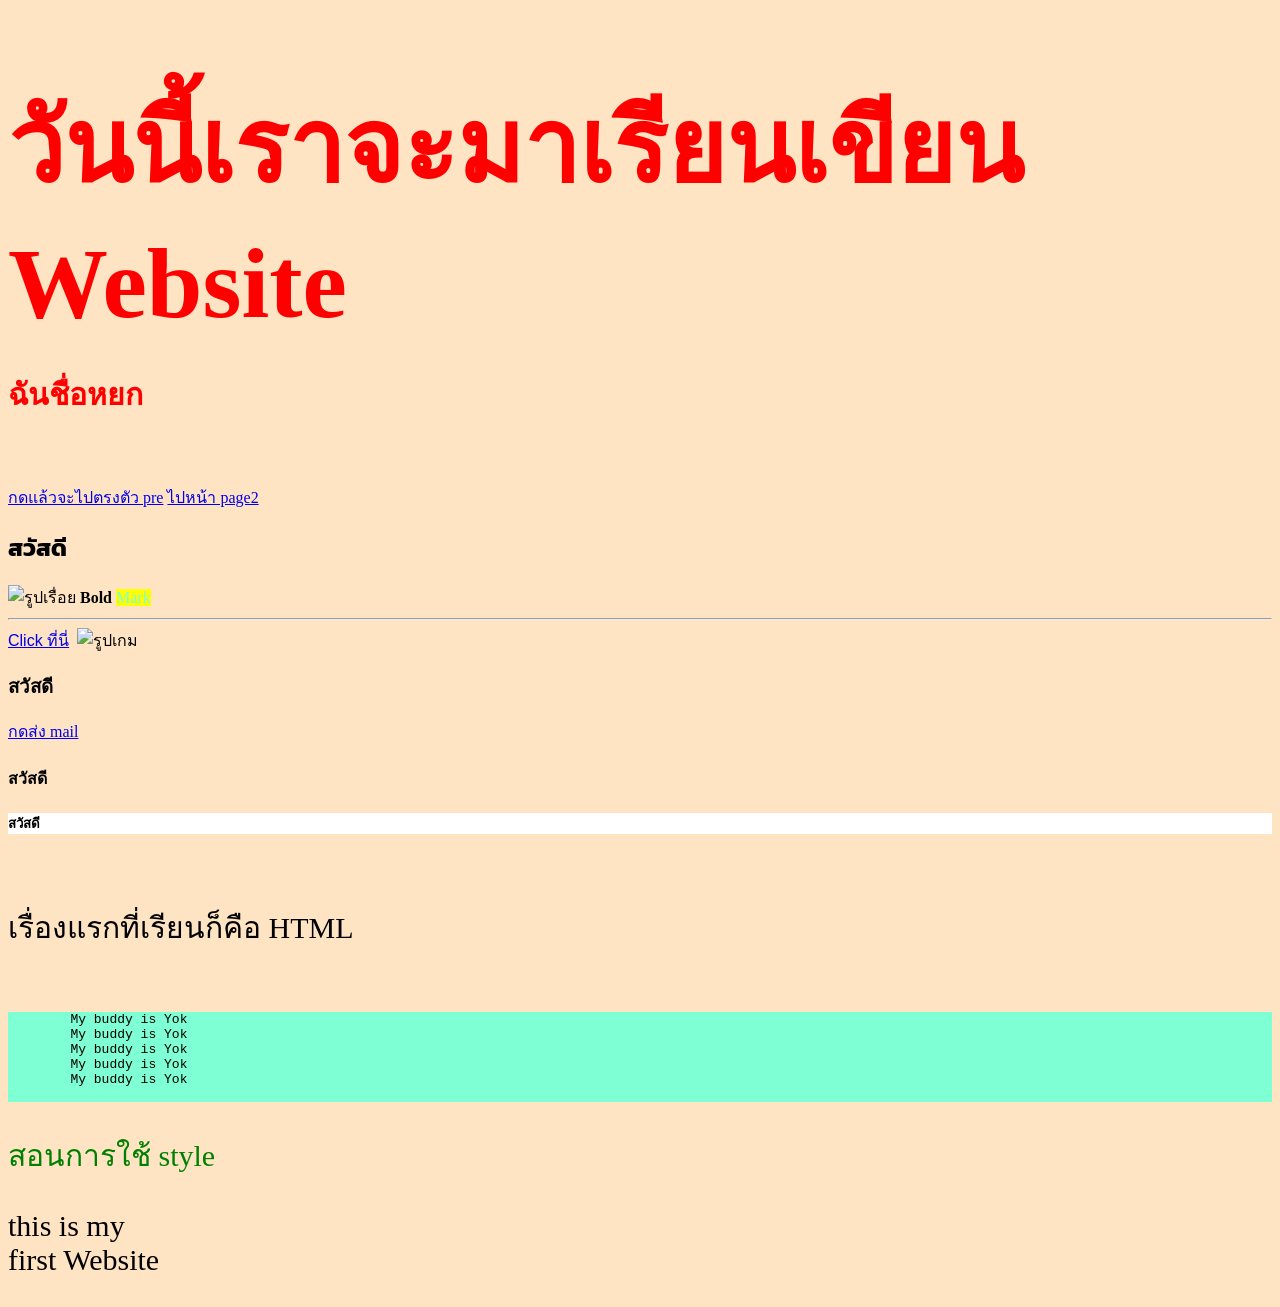
==== index.html @ 14aef10c "first commit" ====
<!DOCTYPE html>
<html lang="en">
<head>
    <meta charset="UTF-8">
    <meta name="viewport" content="width=device-width, initial-scale=1.0">
    <title>MyWebsite</title>
    <link rel="preconnect" href="https://fonts.googleapis.com">
<link rel="preconnect" href="https://fonts.gstatic.com" crossorigin>
<link href="https://fonts.googleapis.com/css2?family=Kanit:ital,wght@0,100;0,200;0,300;0,400;0,500;0,600;0,700;0,800;0,900;1,100;1,200;1,300;1,400;1,500;1,600;1,700;1,800;1,900&display=swap" rel="stylesheet">
<link rel="stylesheet" href="style.css">
<Style>
    body{
        background-color: cornflowerblue;


    }
    h1{font-size: 100px;


    }
    p{
        font-size: 30px;
    }

</Style>
</head>


<body style="background-color: bisque;">
    <h1 style="color: red;" style="text-align: center;"> 
        วันนี้เราจะมาเรียนเขียน Website
        <P>ฉันชื่อหยก</P>
    </h1>
    <a href="#test
    ">กดแล้วจะไปตรงตัว pre</a>
    <a href="index2.html#page2">ไปหน้า page2</a>
    <h2 style="font-family: Kanit;">
        สวัสดี
    </h2>
    <img src="https://upload.wikimedia.org/wikipedia/commons/8/84/Male_and_female_chicken_sitting_together.jpg" alt="รูปเรื่อย">
    <b>Bold</b>
    <mark style="color: aquamarine;">Mark</mark>
    <hr>
    <a href="https://www.facebook.com/" target="_blank" style="font-family: 'Franklin Gothic Medium', 'Arial Narrow', Arial, sans-serif;">Click ที่นี่</a>
    <a href="index2.html"><img src="pic.jpeg" alt=""></a>
    <img src="pic.jpeg" alt="รูปเกม" width="300" height="300">
    <h3>
        สวัสดี
    </h3>
    <a href="mailto:taravitearth@gmail.com">กดส่ง mail</a>
    <h4>
        สวัสดี
    </h4>
    <h5 style="background-color: #fff;">
        สวัสดี
    </h5>
    <br>
    <p>เรื่องแรกที่เรียนก็คือ HTML</p>
    <br>
    <pre id="test" style="background-color: aquamarine;">
        My buddy is Yok
        My buddy is Yok
        My buddy is Yok
        My buddy is Yok
        My buddy is Yok
    </pre>
<p style="font-size: 30px; color: green;"> สอนการใช้ style</p>
    <p>this is my <br> first Website</p>

</body>
</html>
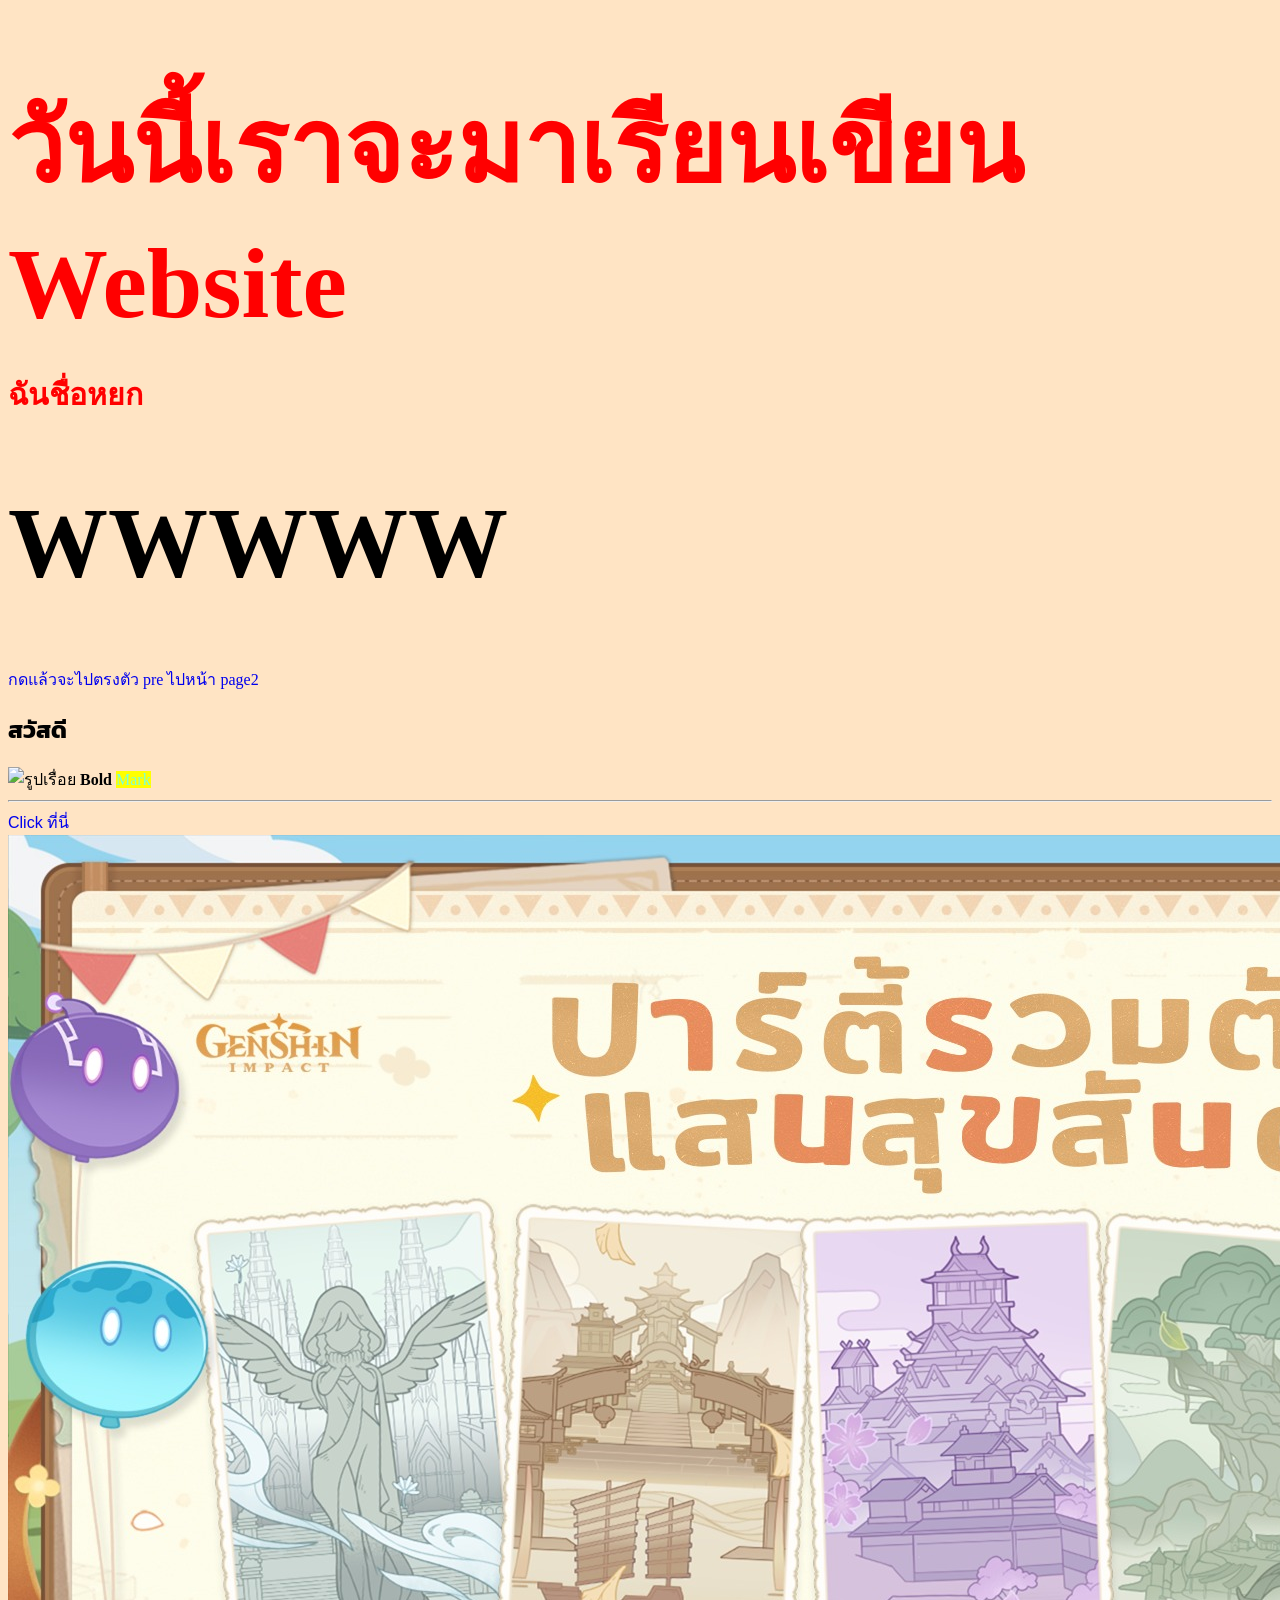
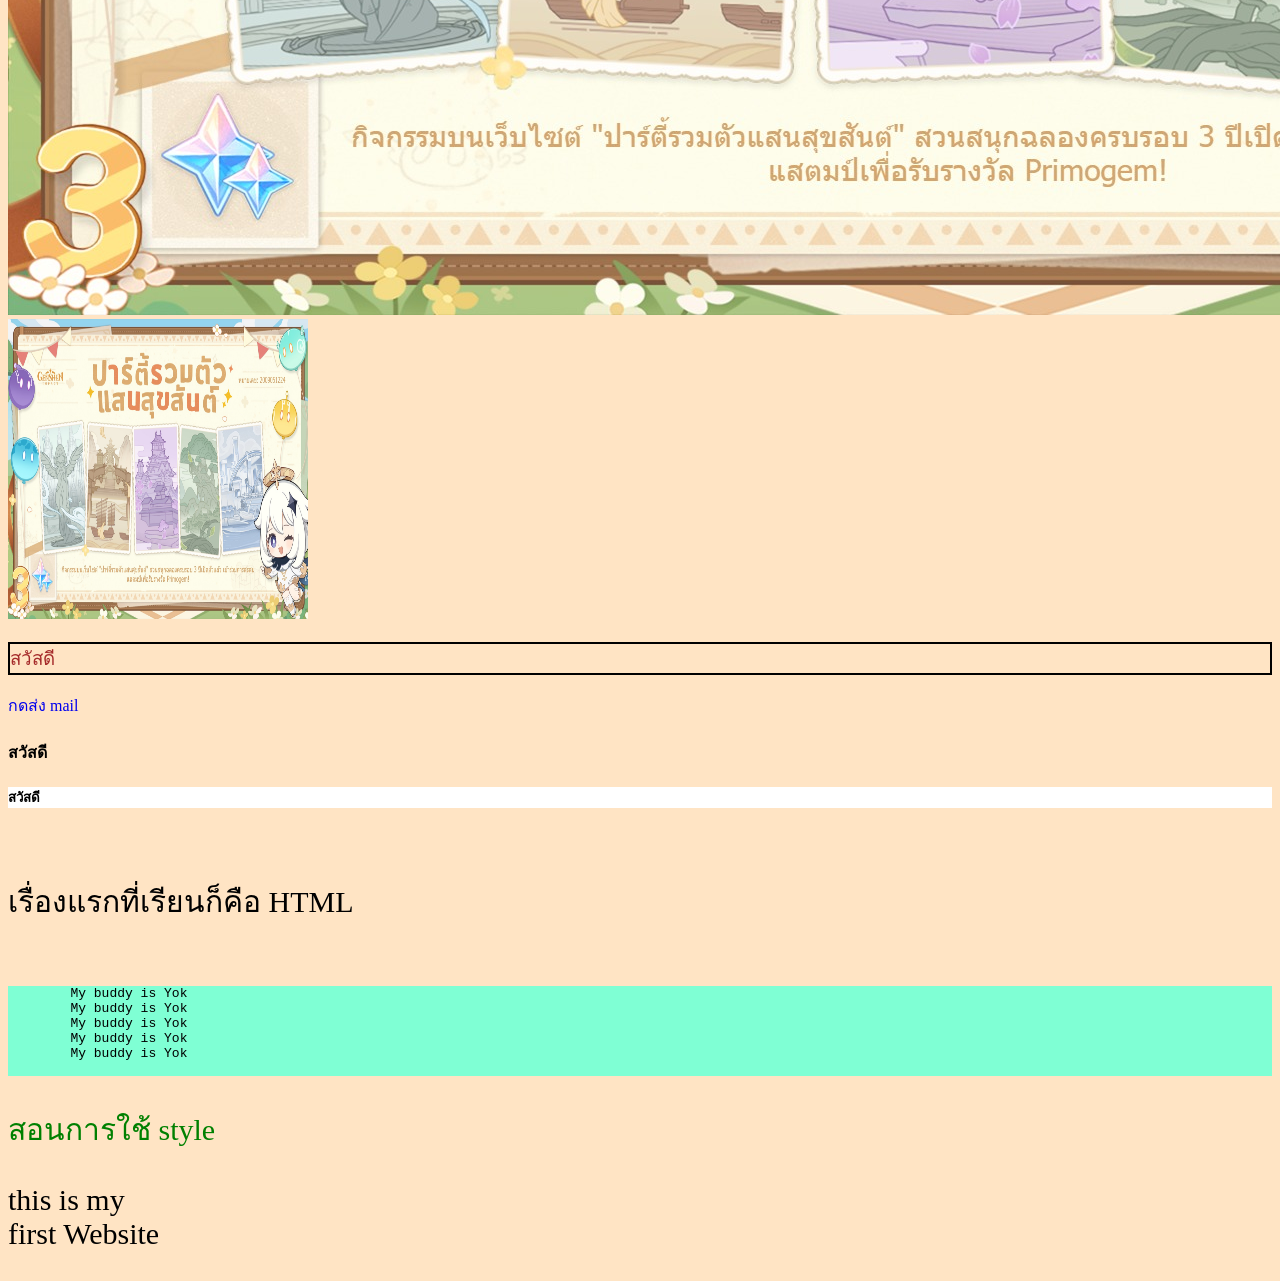
==== commit 04d226a0: "WWWWW" ====
--- a/index.html
+++ b/index.html
@@ -31,6 +31,7 @@
         วันนี้เราจะมาเรียนเขียน Website
         <P>ฉันชื่อหยก</P>
     </h1>
+    <h1>WWWWW</h1>
     <a href="#test
     ">กดแล้วจะไปตรงตัว pre</a>
     <a href="index2.html#page2">ไปหน้า page2</a>
--- a/style.css
+++ b/style.css
@@ -0,0 +1,8 @@
+h3 {
+    color: brown;
+    font-weight: 300;
+    border: 2px solid black;
+}
+a{
+    text-decoration: none;
+}
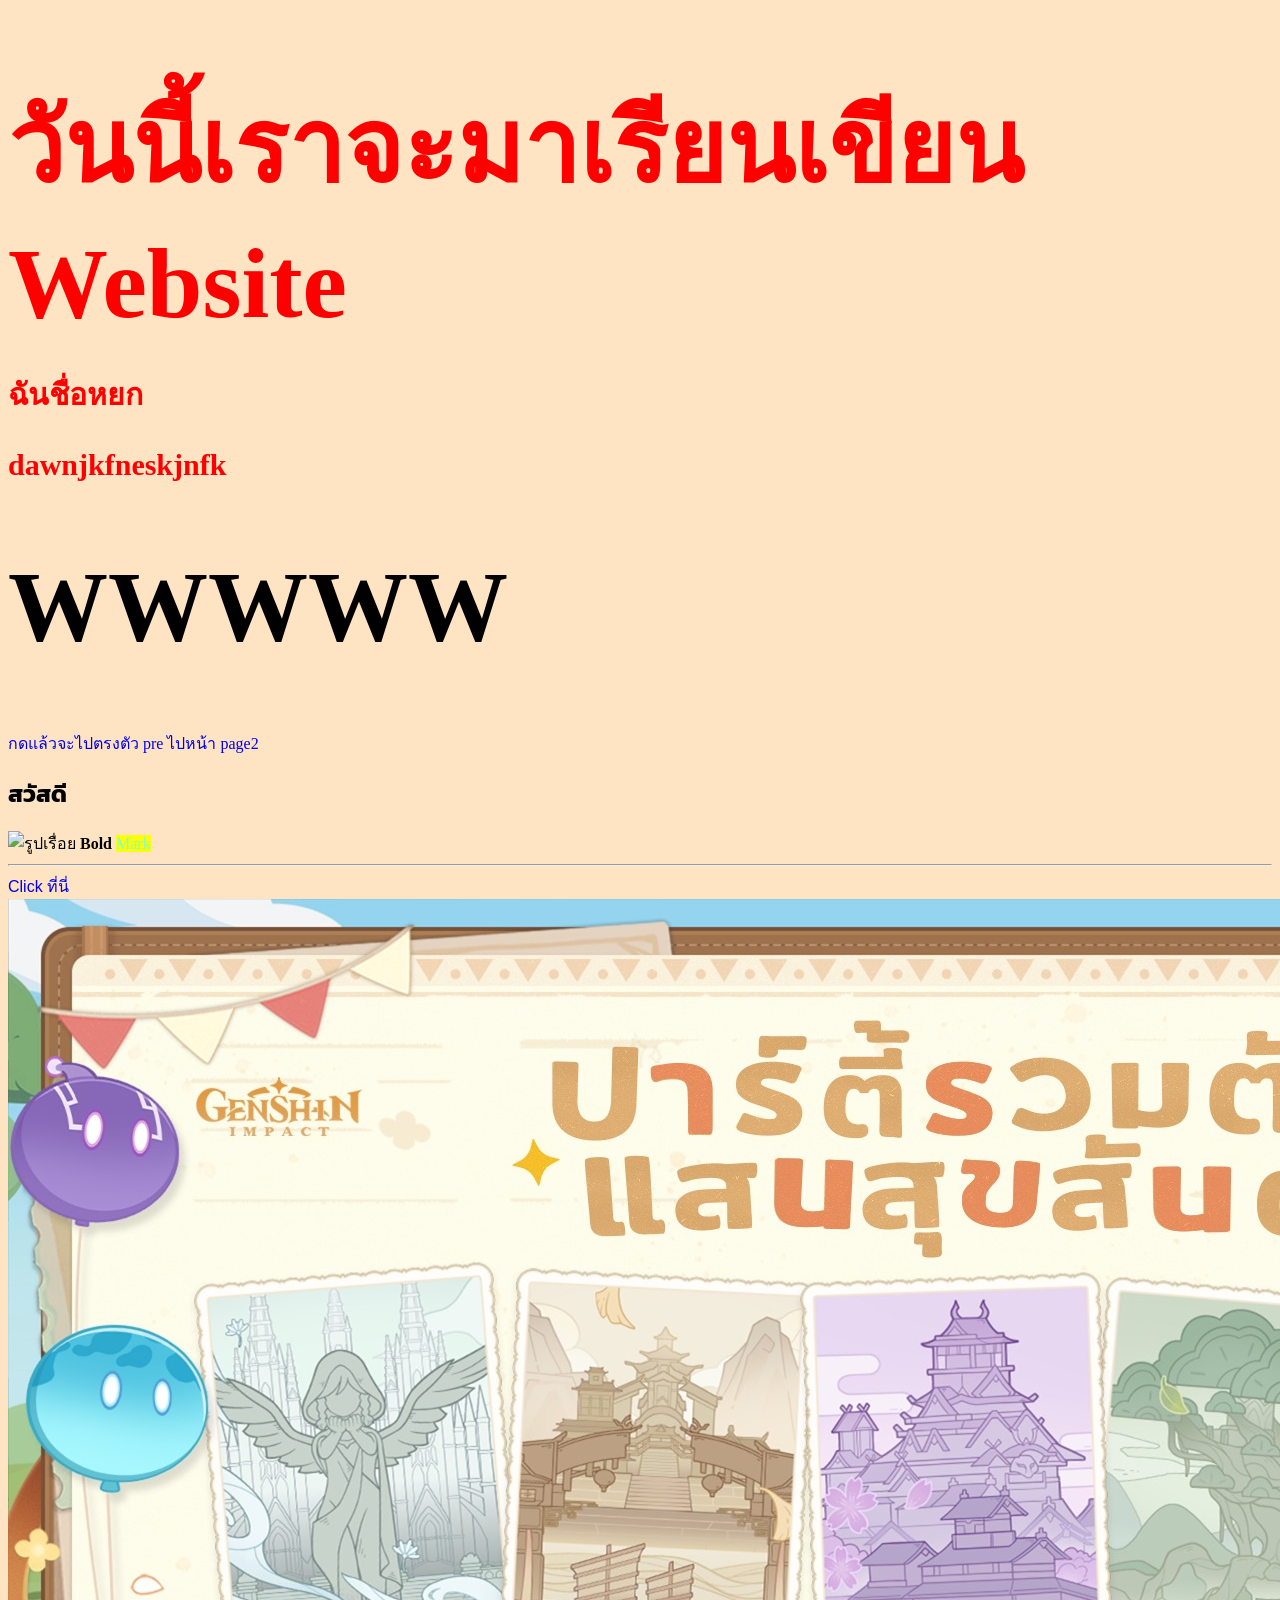
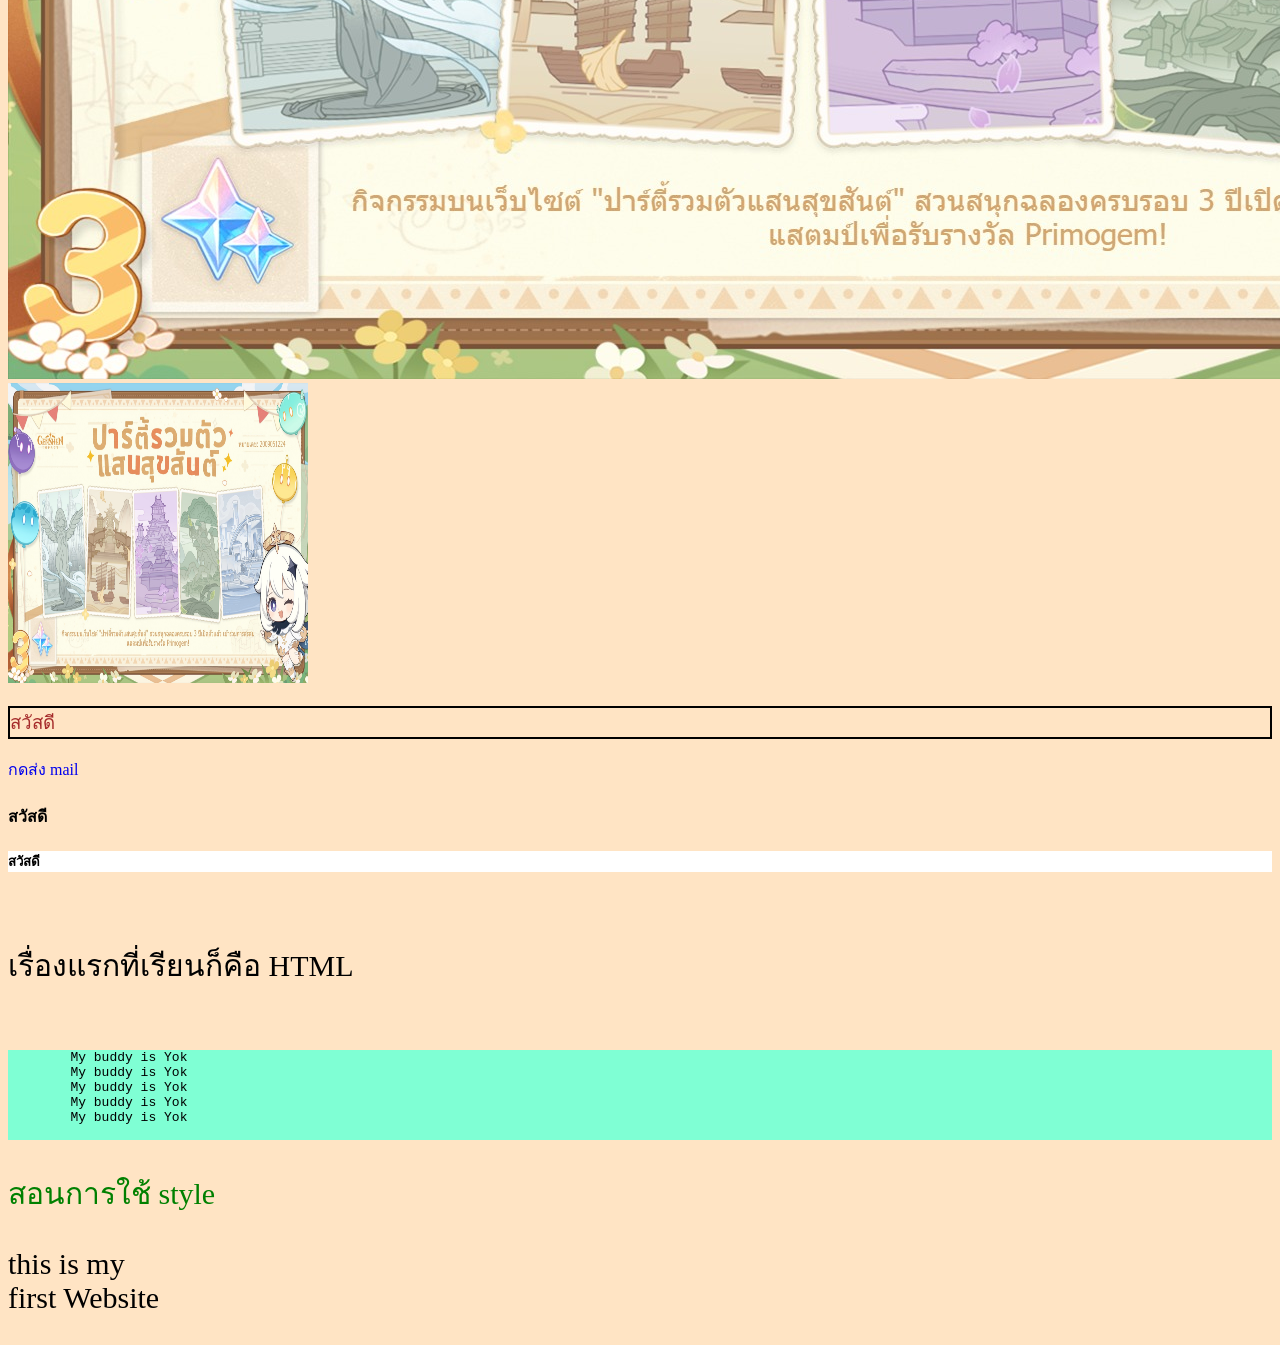
==== commit fc740d0e: "test" ====
--- a/index.html
+++ b/index.html
@@ -1,35 +1,40 @@
 <!DOCTYPE html>
 <html lang="en">
+
 <head>
     <meta charset="UTF-8">
     <meta name="viewport" content="width=device-width, initial-scale=1.0">
     <title>MyWebsite</title>
     <link rel="preconnect" href="https://fonts.googleapis.com">
-<link rel="preconnect" href="https://fonts.gstatic.com" crossorigin>
-<link href="https://fonts.googleapis.com/css2?family=Kanit:ital,wght@0,100;0,200;0,300;0,400;0,500;0,600;0,700;0,800;0,900;1,100;1,200;1,300;1,400;1,500;1,600;1,700;1,800;1,900&display=swap" rel="stylesheet">
-<link rel="stylesheet" href="style.css">
-<Style>
-    body{
-        background-color: cornflowerblue;
+    <link rel="preconnect" href="https://fonts.gstatic.com" crossorigin>
+    <link
+        href="https://fonts.googleapis.com/css2?family=Kanit:ital,wght@0,100;0,200;0,300;0,400;0,500;0,600;0,700;0,800;0,900;1,100;1,200;1,300;1,400;1,500;1,600;1,700;1,800;1,900&display=swap"
+        rel="stylesheet">
+    <link rel="stylesheet" href="style.css">
+    <Style>
+        body {
+            background-color: cornflowerblue;
 
 
-    }
-    h1{font-size: 100px;
+        }
+
+        h1 {
+            font-size: 100px;
 
 
-    }
-    p{
-        font-size: 30px;
-    }
+        }
 
-</Style>
+        p {
+            font-size: 30px;
+        }
+    </Style>
 </head>
 
-
 <body style="background-color: bisque;">
-    <h1 style="color: red;" style="text-align: center;"> 
+    <h1 style="color: red;" style="text-align: center;">
         วันนี้เราจะมาเรียนเขียน Website
         <P>ฉันชื่อหยก</P>
+        <p>dawnjkfneskjnfk</p>
     </h1>
     <h1>WWWWW</h1>
     <a href="#test
@@ -38,11 +43,13 @@
     <h2 style="font-family: Kanit;">
         สวัสดี
     </h2>
-    <img src="https://upload.wikimedia.org/wikipedia/commons/8/84/Male_and_female_chicken_sitting_together.jpg" alt="รูปเรื่อย">
+    <img src="https://upload.wikimedia.org/wikipedia/commons/8/84/Male_and_female_chicken_sitting_together.jpg"
+        alt="รูปเรื่อย">
     <b>Bold</b>
     <mark style="color: aquamarine;">Mark</mark>
     <hr>
-    <a href="https://www.facebook.com/" target="_blank" style="font-family: 'Franklin Gothic Medium', 'Arial Narrow', Arial, sans-serif;">Click ที่นี่</a>
+    <a href="https://www.facebook.com/" target="_blank"
+        style="font-family: 'Franklin Gothic Medium', 'Arial Narrow', Arial, sans-serif;">Click ที่นี่</a>
     <a href="index2.html"><img src="pic.jpeg" alt=""></a>
     <img src="pic.jpeg" alt="รูปเกม" width="300" height="300">
     <h3>
@@ -65,8 +72,9 @@
         My buddy is Yok
         My buddy is Yok
     </pre>
-<p style="font-size: 30px; color: green;"> สอนการใช้ style</p>
+    <p style="font-size: 30px; color: green;"> สอนการใช้ style</p>
     <p>this is my <br> first Website</p>
 
 </body>
+
 </html>
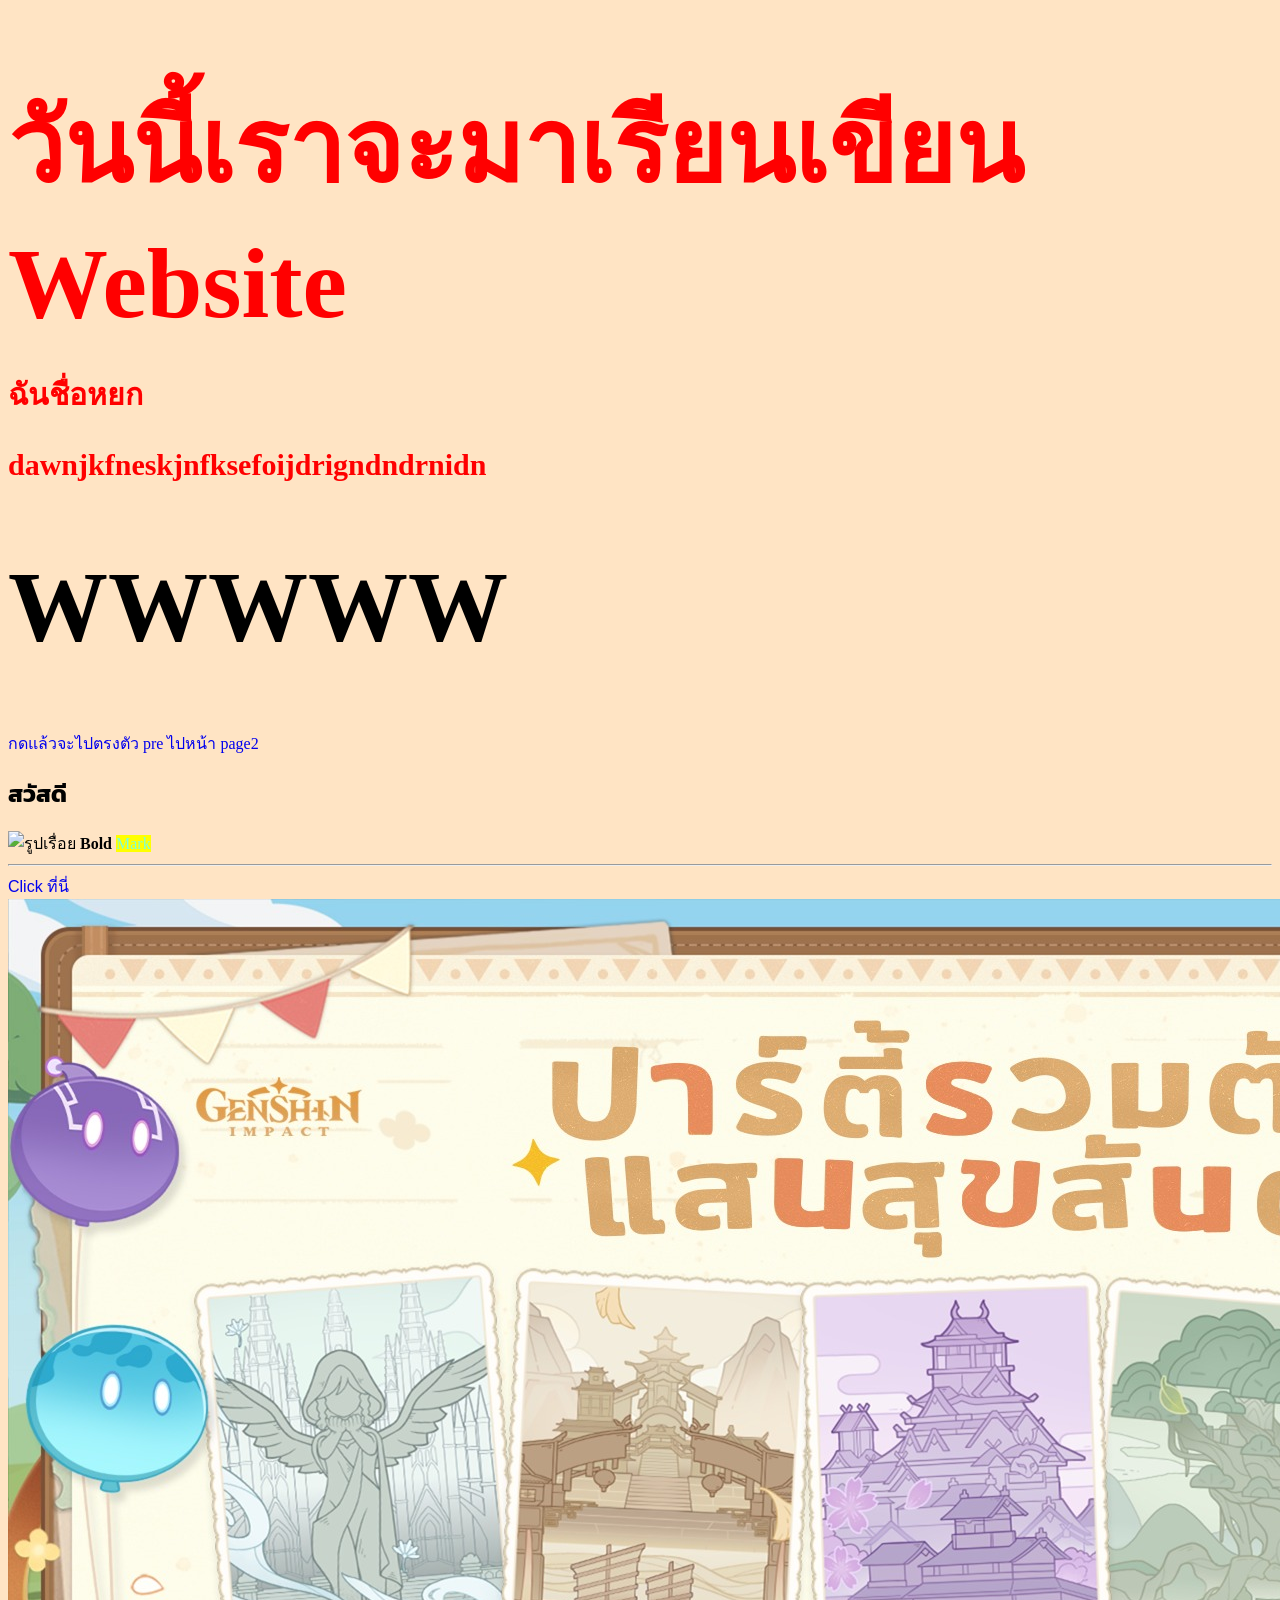
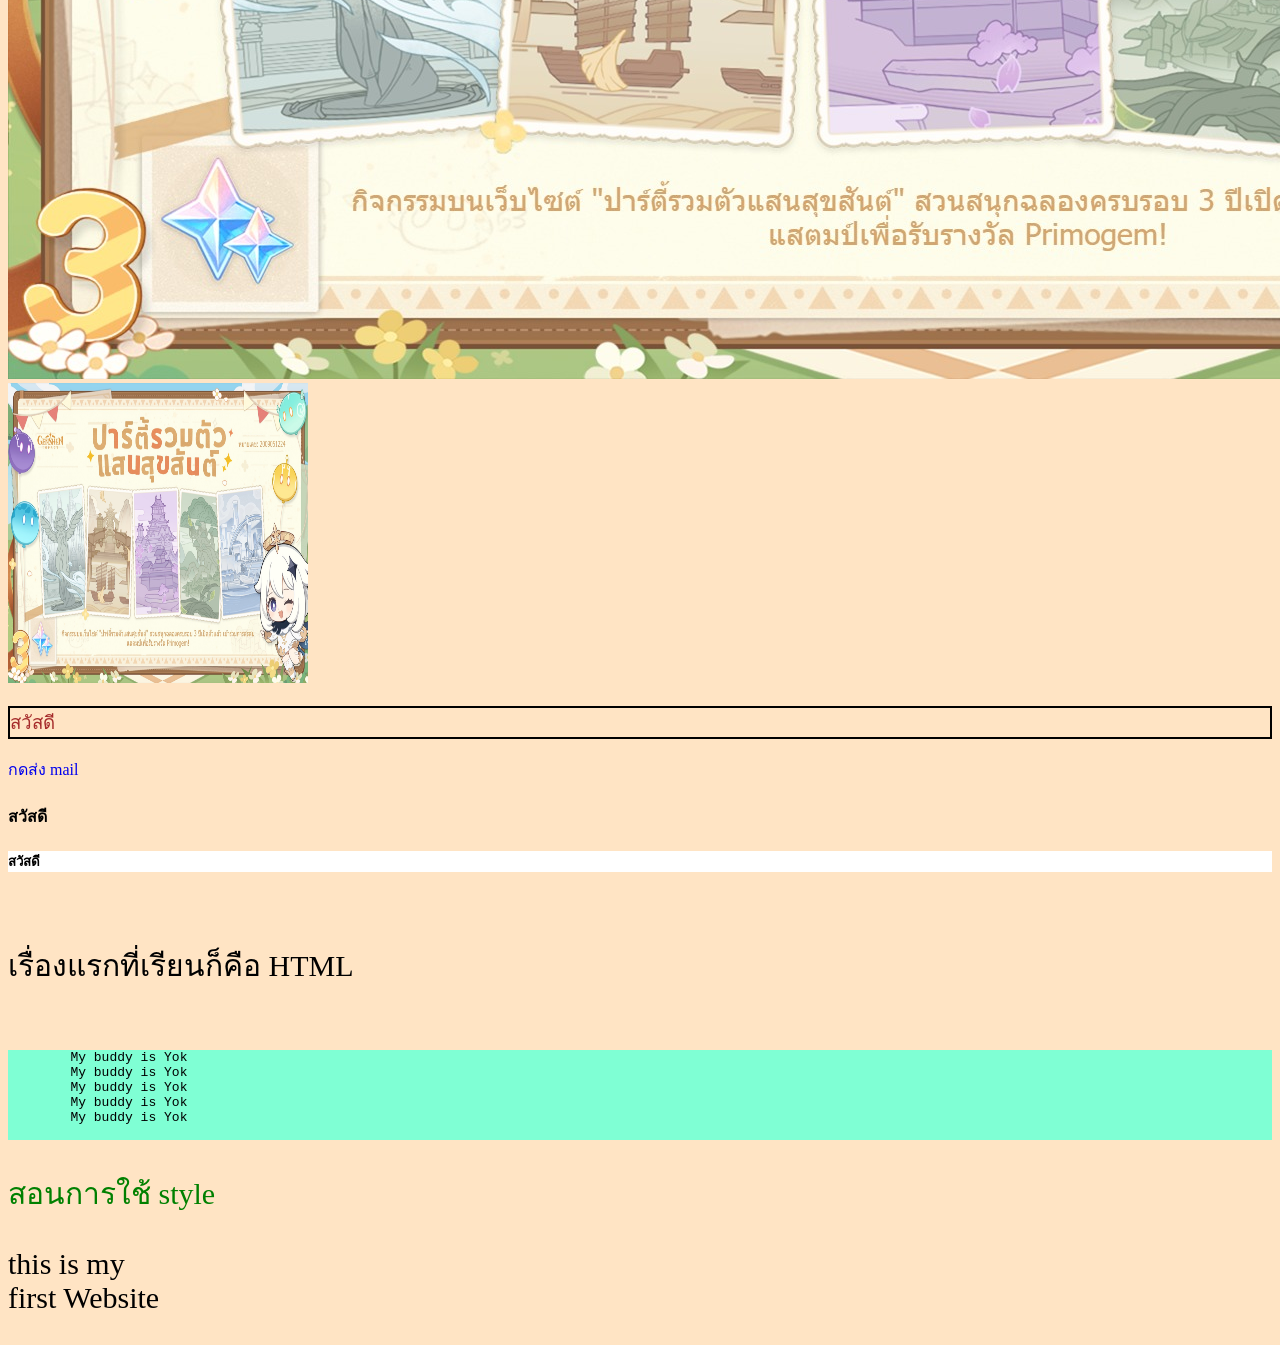
==== commit af90f4a7: "skjefnkjsen" ====
--- a/index.html
+++ b/index.html
@@ -34,7 +34,7 @@
     <h1 style="color: red;" style="text-align: center;">
         วันนี้เราจะมาเรียนเขียน Website
         <P>ฉันชื่อหยก</P>
-        <p>dawnjkfneskjnfk</p>
+        <p>dawnjkfneskjnfksefoijdrigndndrnidn</p>
     </h1>
     <h1>WWWWW</h1>
     <a href="#test
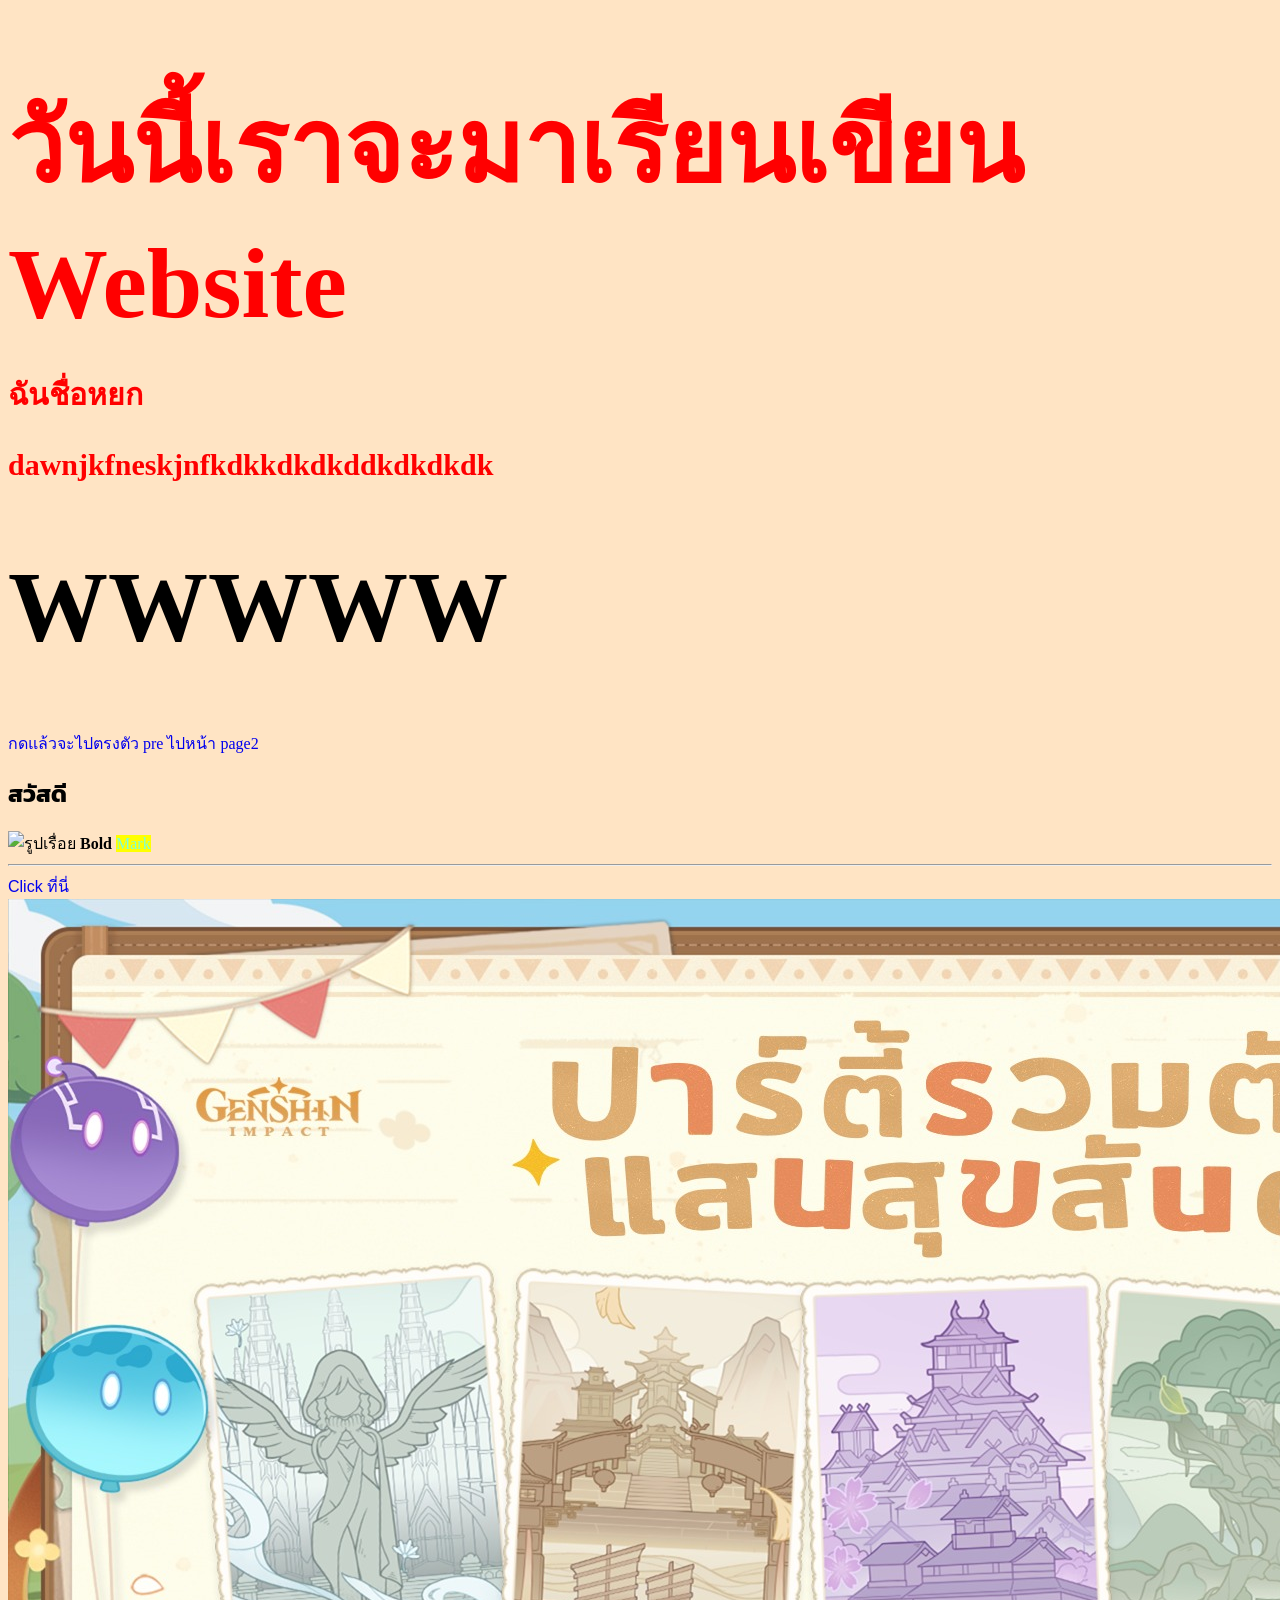
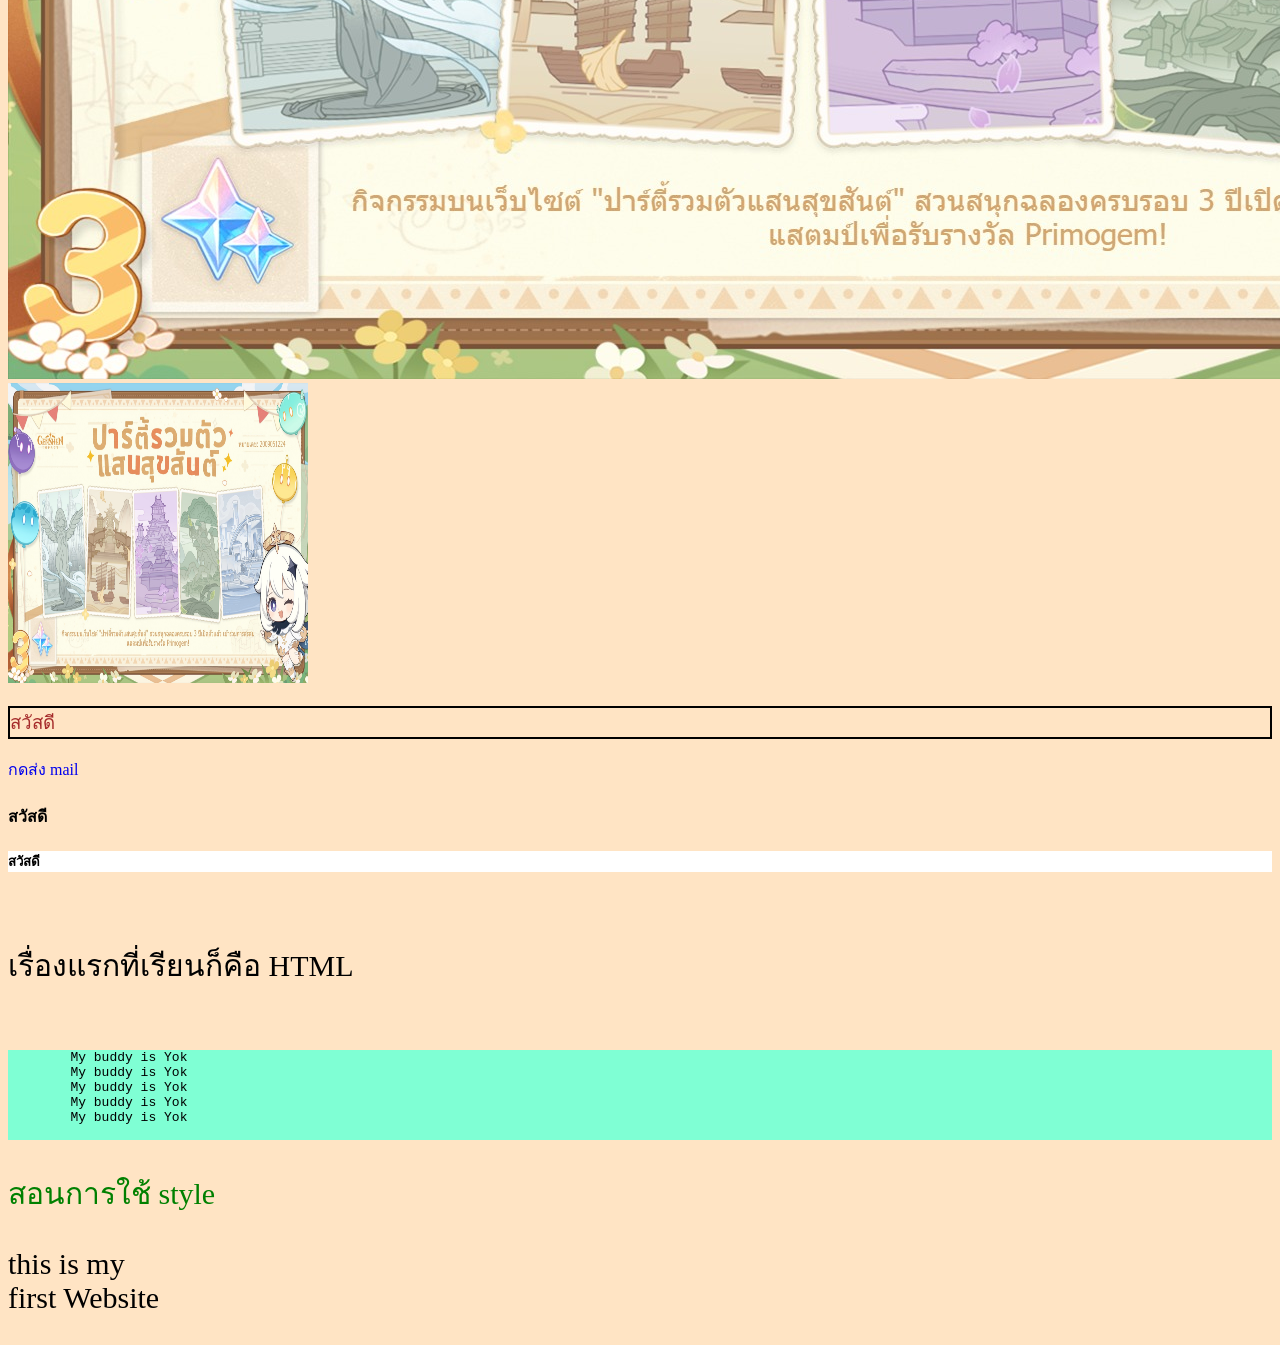
==== commit 9418fbcb: "bbbbb" ====
--- a/index.html
+++ b/index.html
@@ -34,7 +34,7 @@
     <h1 style="color: red;" style="text-align: center;">
         วันนี้เราจะมาเรียนเขียน Website
         <P>ฉันชื่อหยก</P>
-        <p>dawnjkfneskjnfksefoijdrigndndrnidn</p>
+        <p>dawnjkfneskjnfkdkkdkdkddkdkdkdk</p>
     </h1>
     <h1>WWWWW</h1>
     <a href="#test
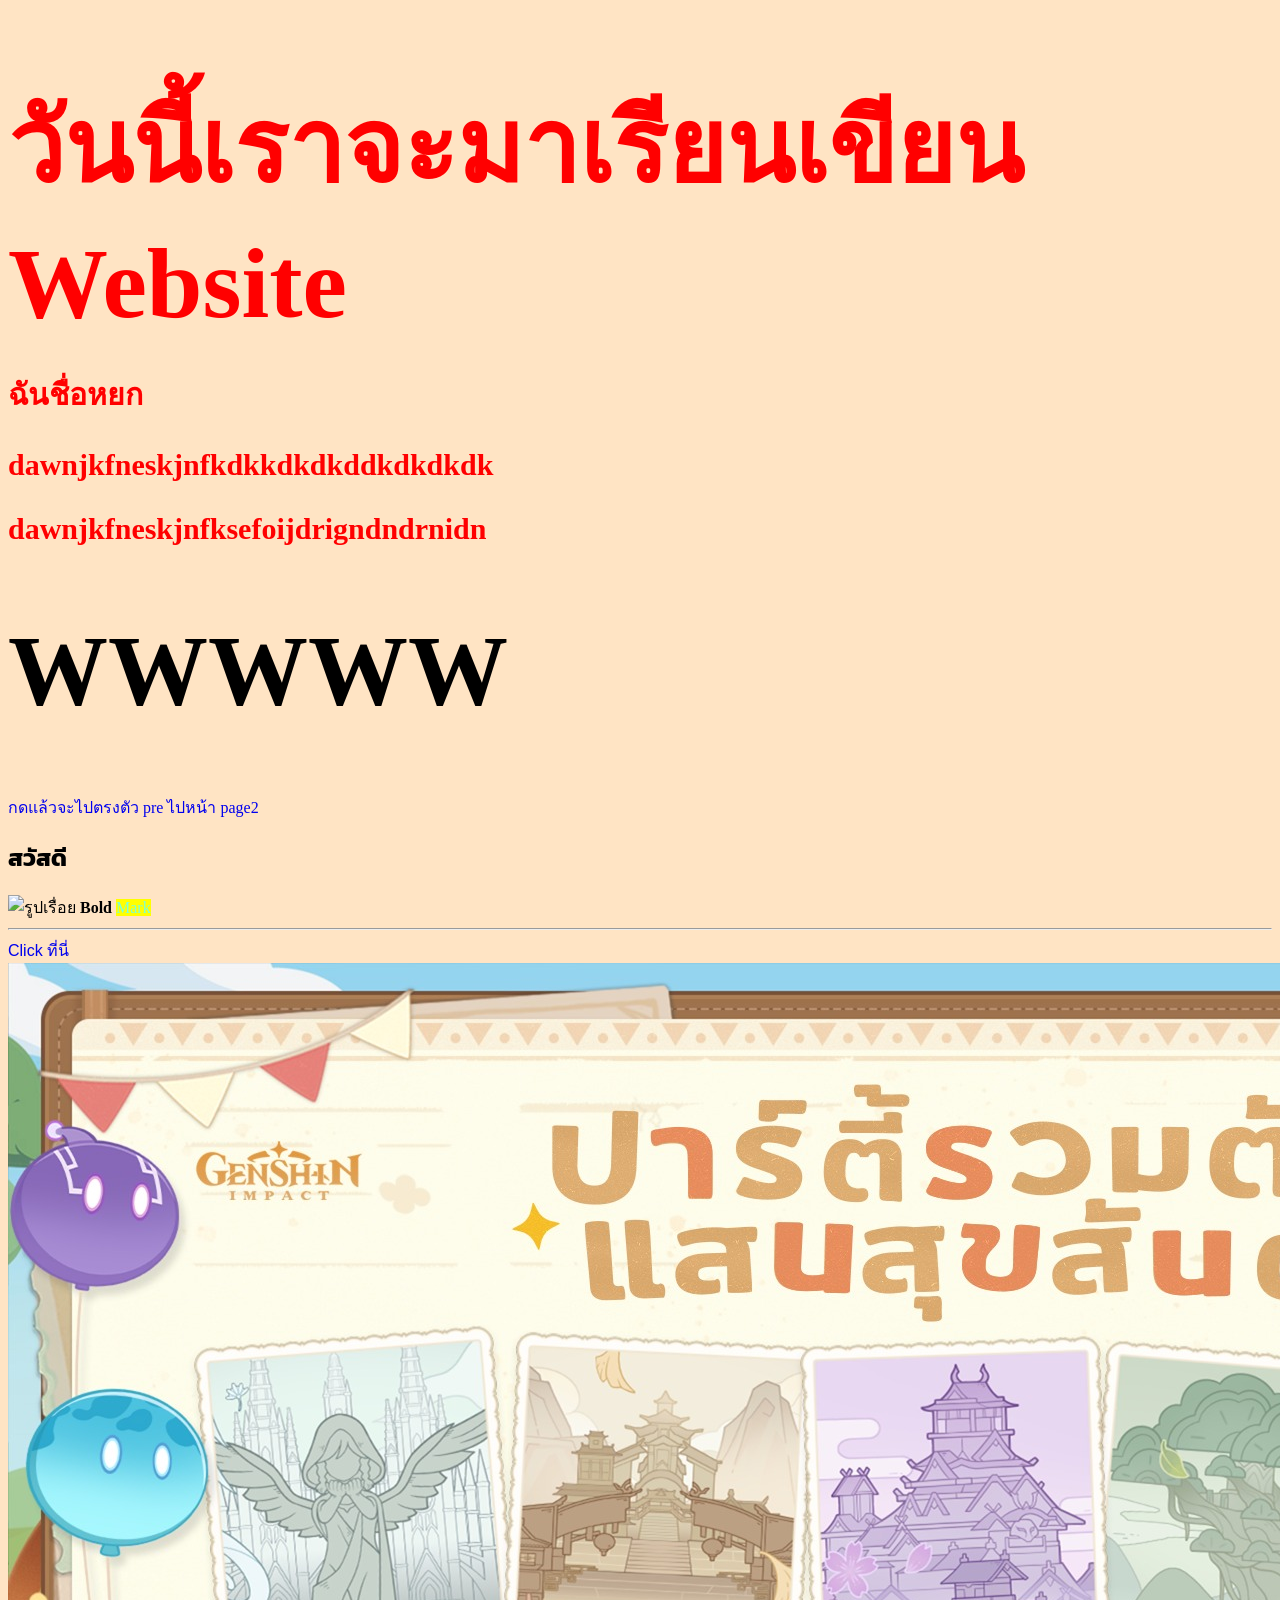
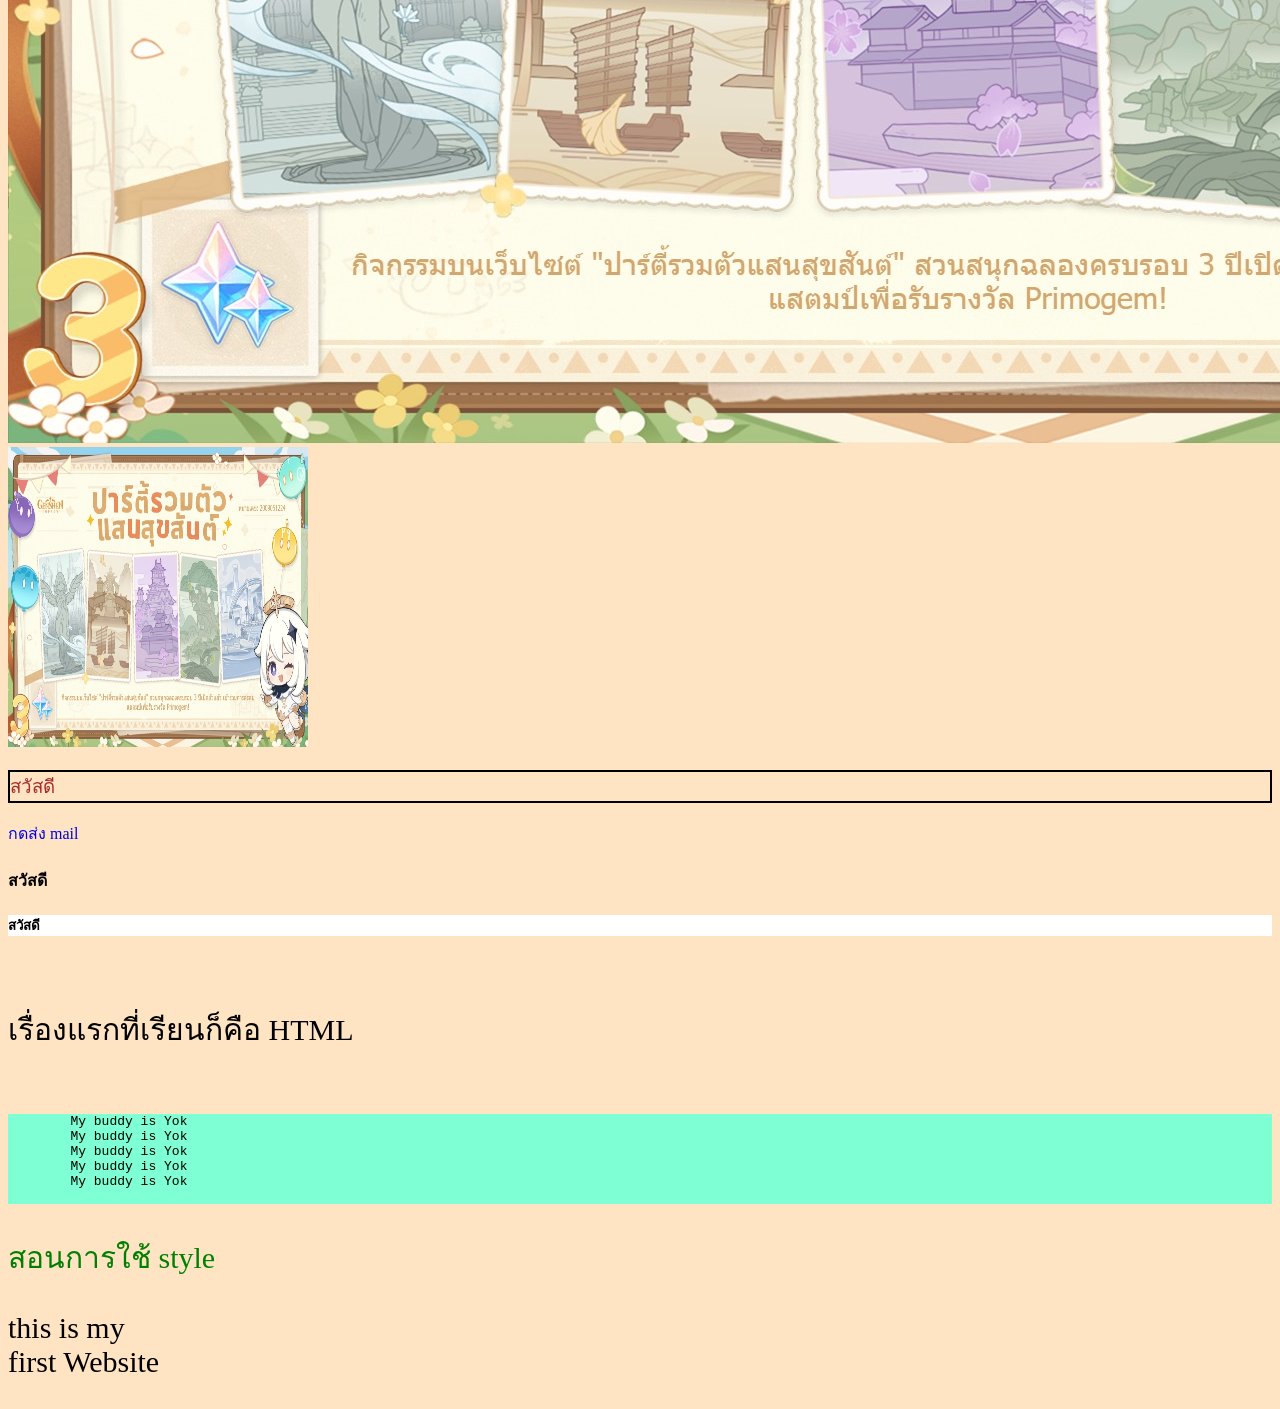
==== commit 815c9f08: "Merge branch 'main' of https://github.com/Taravit/Project1 into Earth" ====
--- a/index.html
+++ b/index.html
@@ -35,6 +35,7 @@
         วันนี้เราจะมาเรียนเขียน Website
         <P>ฉันชื่อหยก</P>
         <p>dawnjkfneskjnfkdkkdkdkddkdkdkdk</p>
+        <p>dawnjkfneskjnfksefoijdrigndndrnidn</p>
     </h1>
     <h1>WWWWW</h1>
     <a href="#test
